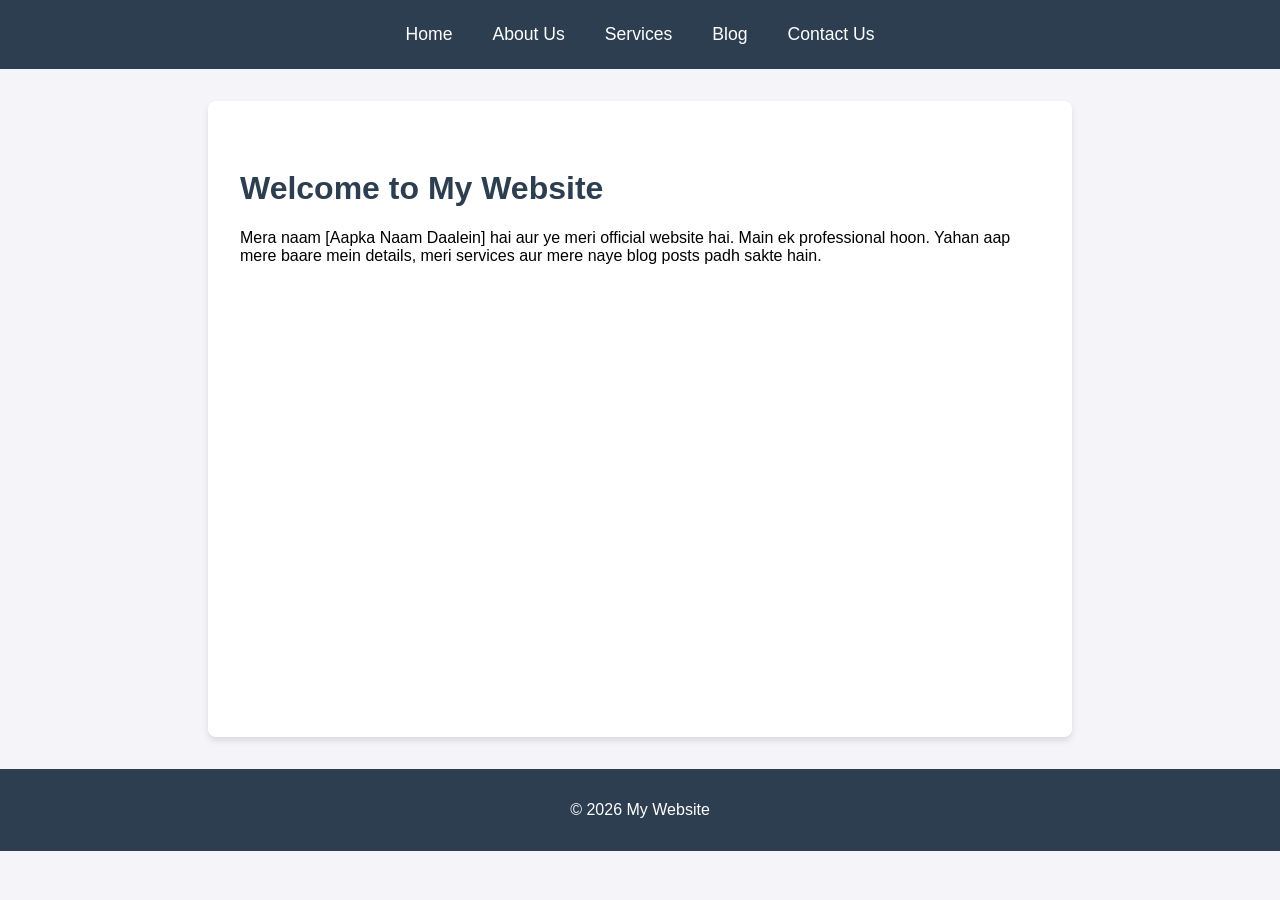
==== index.html @ dc1e6fcf "firs commit" ====
<!DOCTYPE html>
<html lang="en">
<head>
    <meta charset="UTF-8">
    <meta name="viewport" content="width=device-width, initial-scale=1.0">
    <title>Home</title>
    <link rel="stylesheet" href="style.css">
</head>
<body>
    <header>
        <nav>
            <ul>
                <li><a href="index.html">Home</a></li>
                <li><a href="about.html">About Us</a></li>
                <li><a href="services.html">Services</a></li>
                <li><a href="blog.html">Blog</a></li>
                <li><a href="contact.html">Contact Us</a></li>
            </ul>
        </nav>
    </header>
    <main>
        <h1>Welcome to My Website</h1>
        <p>Mera naam [Aapka Naam Daalein] hai aur ye meri official website hai. Main ek professional hoon. Yahan aap mere baare mein details, meri services aur mere naye blog posts padh sakte hain.</p>
    </main>
    <footer>
        <p>&copy; 2026 My Website</p>
    </footer>
</body>
</html>
---- style.css ----
body { font-family: Arial, sans-serif; margin: 0; padding: 0; background-color: #f4f4f9; }
header { background-color: #2c3e50; color: white; padding: 1.5rem 0; }
nav ul { list-style: none; padding: 0; margin: 0; display: flex; justify-content: center; }
nav ul li { margin: 0 20px; }
nav ul li a { color: white; text-decoration: none; font-size: 1.1rem; }
nav ul li a:hover { text-decoration: underline; }
main { padding: 3rem 2rem; max-width: 800px; margin: 0 auto; background: white; min-height: 60vh; box-shadow: 0px 4px 6px rgba(0,0,0,0.1); margin-top: 2rem; border-radius: 8px; }
h1 { color: #2c3e50; }
footer { background-color: #2c3e50; color: white; text-align: center; padding: 1rem 0; margin-top: 2rem; }
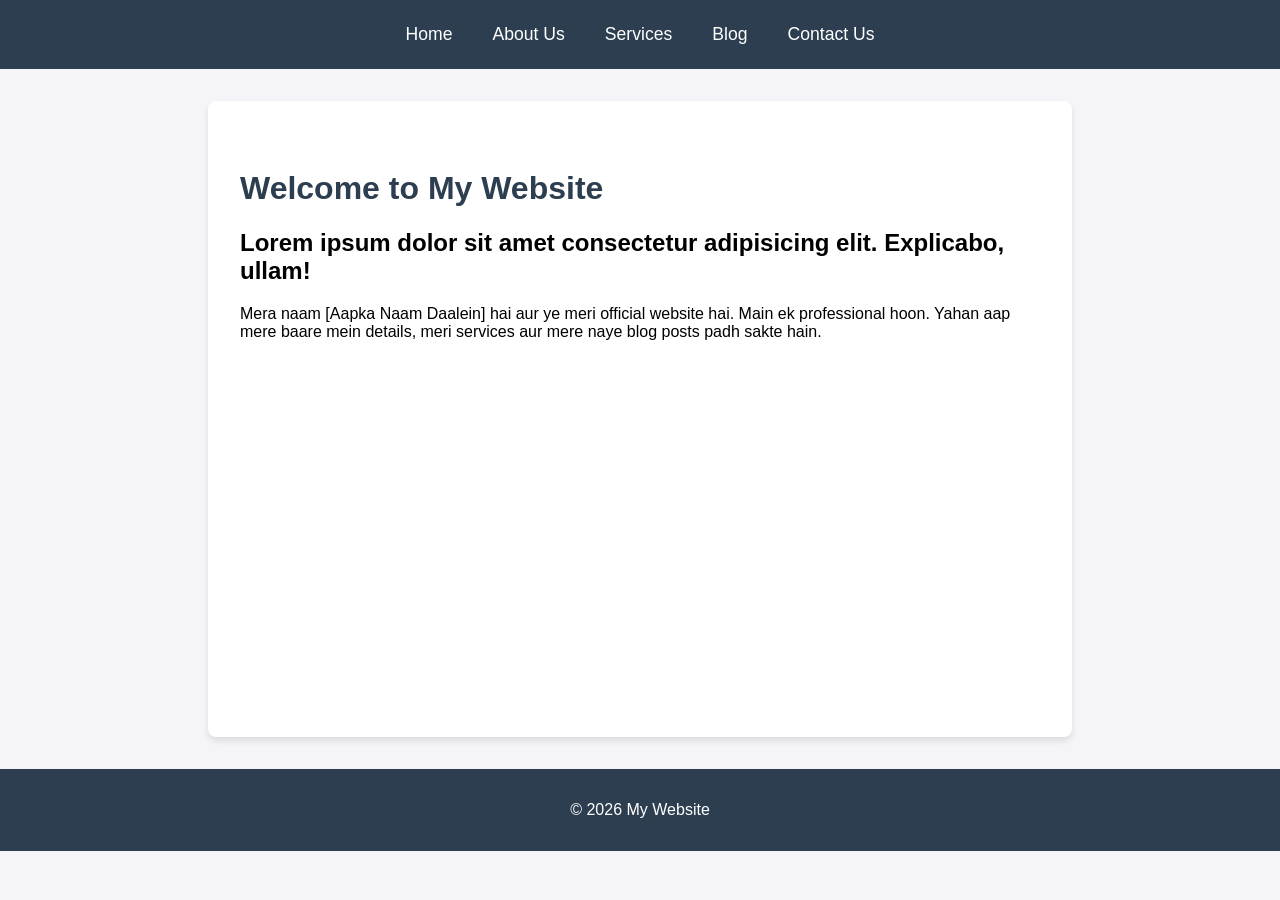
==== commit 81a0fb5d: "second commit" ====
--- a/index.html
+++ b/index.html
@@ -20,6 +20,7 @@
     </header>
     <main>
         <h1>Welcome to My Website</h1>
+        <h2>Lorem ipsum dolor sit amet consectetur adipisicing elit. Explicabo, ullam!</h2>
         <p>Mera naam [Aapka Naam Daalein] hai aur ye meri official website hai. Main ek professional hoon. Yahan aap mere baare mein details, meri services aur mere naye blog posts padh sakte hain.</p>
     </main>
     <footer>
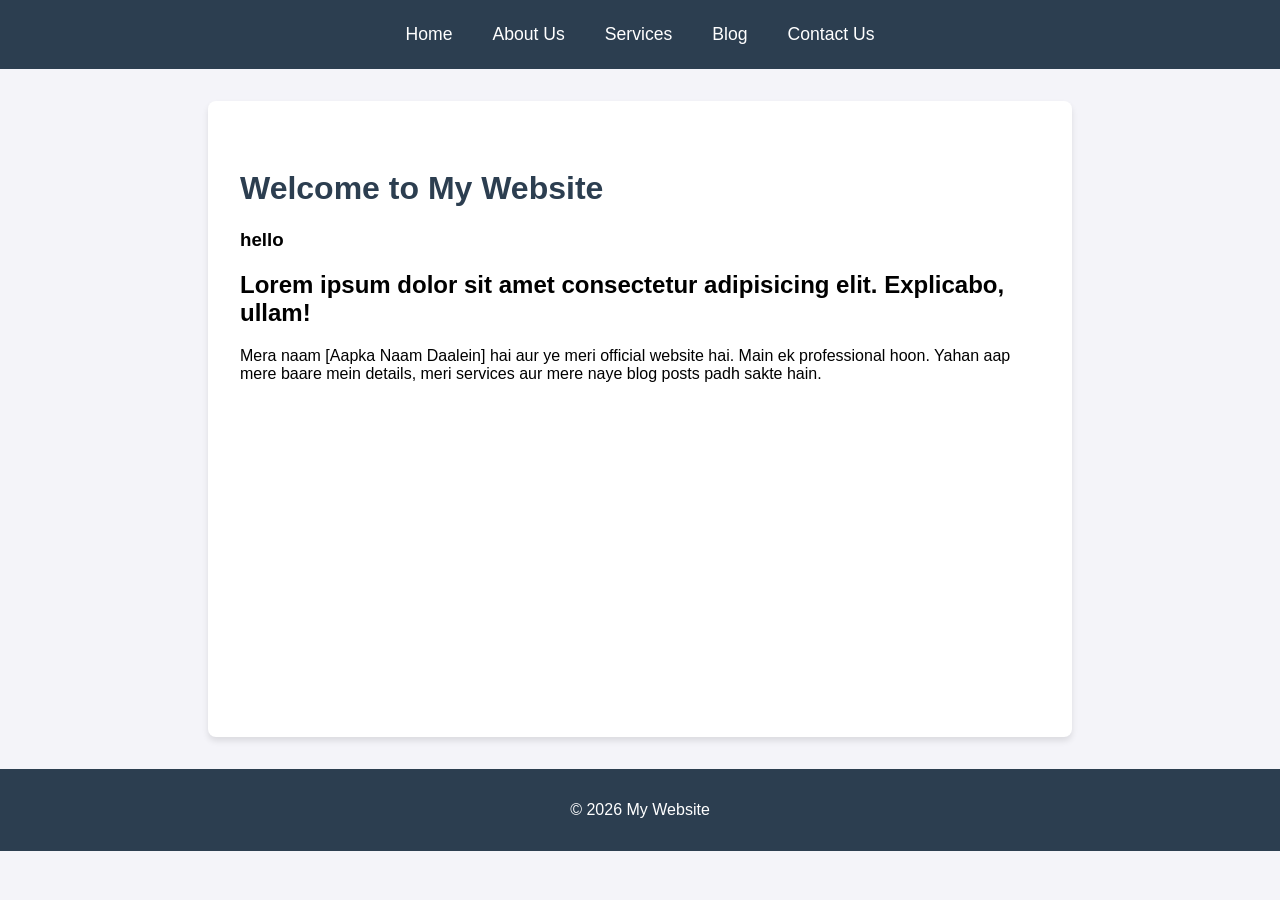
==== commit 418685da: "Update index.html" ====
--- a/index.html
+++ b/index.html
@@ -20,6 +20,7 @@
     </header>
     <main>
         <h1>Welcome to My Website</h1>
+        <h3>hello </h3>    
         <h2>Lorem ipsum dolor sit amet consectetur adipisicing elit. Explicabo, ullam!</h2>
         <p>Mera naam [Aapka Naam Daalein] hai aur ye meri official website hai. Main ek professional hoon. Yahan aap mere baare mein details, meri services aur mere naye blog posts padh sakte hain.</p>
     </main>
@@ -27,4 +28,4 @@
         <p>&copy; 2026 My Website</p>
     </footer>
 </body>
-</html>+</html>
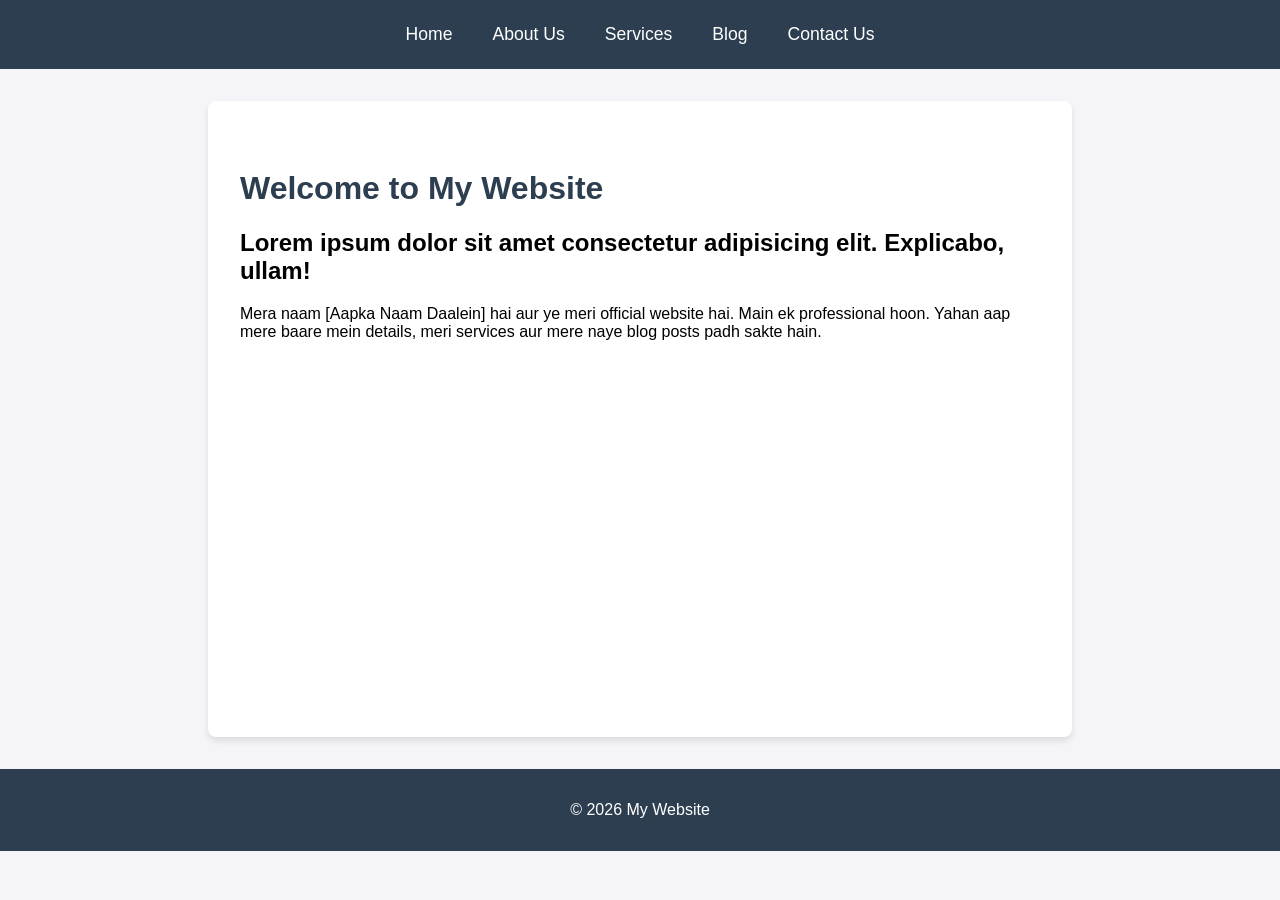
==== commit 9ac2ec14: "index page change" ====
--- a/index.html
+++ b/index.html
@@ -20,7 +20,7 @@
     </header>
     <main>
         <h1>Welcome to My Website</h1>
-        <h3>hello </h3>    
+         
         <h2>Lorem ipsum dolor sit amet consectetur adipisicing elit. Explicabo, ullam!</h2>
         <p>Mera naam [Aapka Naam Daalein] hai aur ye meri official website hai. Main ek professional hoon. Yahan aap mere baare mein details, meri services aur mere naye blog posts padh sakte hain.</p>
     </main>
